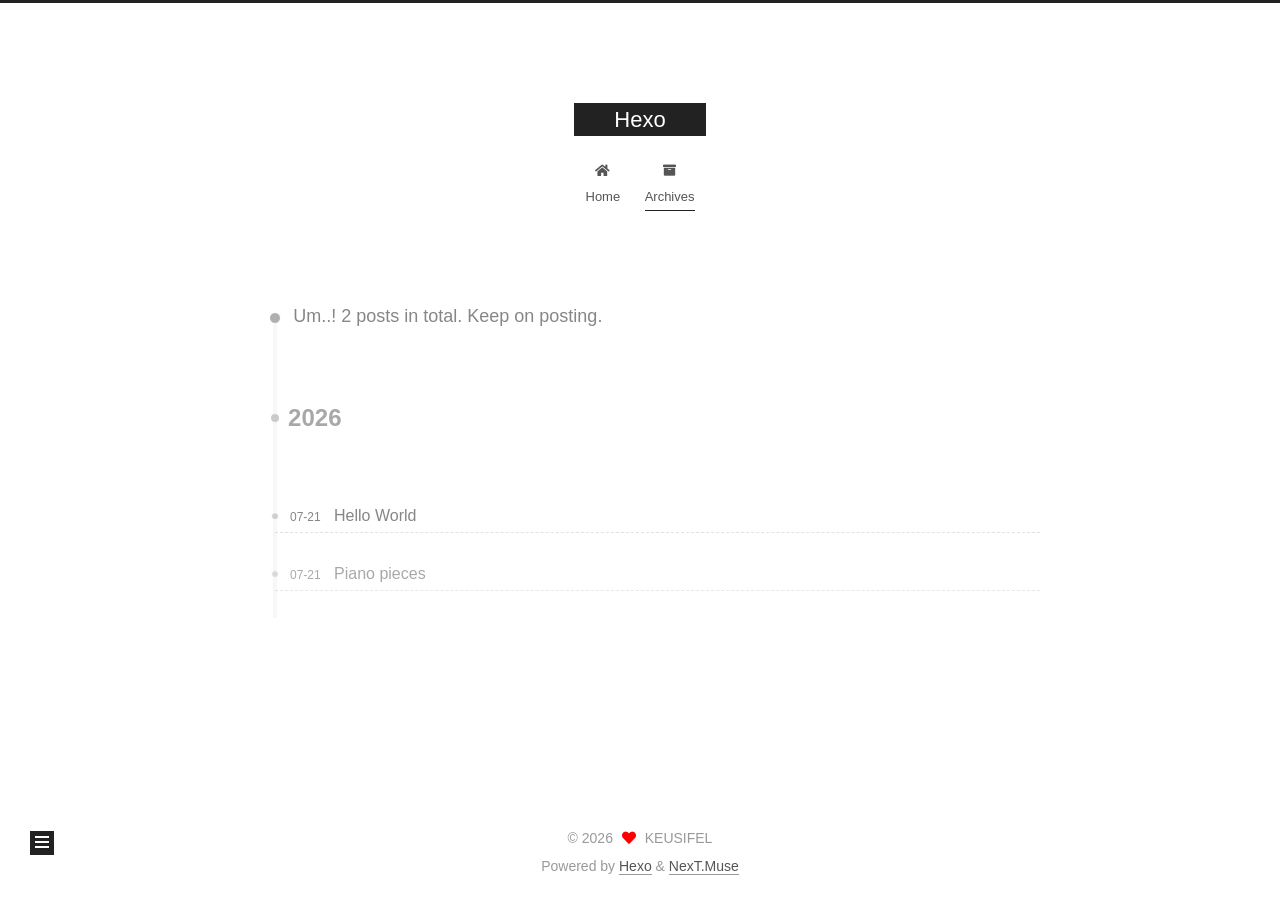
==== archives/index.html @ be00854b "Site updated: 2026-07-21 10:12:35" ====
<!DOCTYPE html>
<html lang="en">
<head>
  <meta charset="UTF-8">
<meta name="viewport" content="width=device-width, initial-scale=1, maximum-scale=2">
<meta name="theme-color" content="#222">
<meta name="generator" content="Hexo 8.1.2">
  <link rel="apple-touch-icon" sizes="180x180" href="/images/apple-touch-icon-next.png">
  <link rel="icon" type="image/png" sizes="32x32" href="/images/favicon-32x32-next.png">
  <link rel="icon" type="image/png" sizes="16x16" href="/images/favicon-16x16-next.png">
  <link rel="mask-icon" href="/images/logo.svg" color="#222">

<link rel="stylesheet" href="/css/main.css">


<link rel="stylesheet" href="/lib/font-awesome/css/all.min.css">

<script id="hexo-configurations">
    var NexT = window.NexT || {};
    var CONFIG = {"hostname":"keusifel.github.io","root":"/","scheme":"Muse","version":"7.8.0","exturl":false,"sidebar":{"position":"left","display":"post","padding":18,"offset":12,"onmobile":false},"copycode":{"enable":false,"show_result":false,"style":null},"back2top":{"enable":true,"sidebar":false,"scrollpercent":false},"bookmark":{"enable":false,"color":"#222","save":"auto"},"fancybox":false,"mediumzoom":false,"lazyload":false,"pangu":false,"comments":{"style":"tabs","active":null,"storage":true,"lazyload":false,"nav":null},"algolia":{"hits":{"per_page":10},"labels":{"input_placeholder":"Search for Posts","hits_empty":"We didn't find any results for the search: ${query}","hits_stats":"${hits} results found in ${time} ms"}},"localsearch":{"enable":false,"trigger":"auto","top_n_per_article":1,"unescape":false,"preload":false},"motion":{"enable":true,"async":false,"transition":{"post_block":"fadeIn","post_header":"slideDownIn","post_body":"slideDownIn","coll_header":"slideLeftIn","sidebar":"slideUpIn"}}};
  </script>

  <meta property="og:type" content="website">
<meta property="og:title" content="Hexo">
<meta property="og:url" content="http://keusifel.github.io/archives/index.html">
<meta property="og:site_name" content="Hexo">
<meta property="og:locale" content="en_US">
<meta property="article:author" content="KEUSIFEL">
<meta name="twitter:card" content="summary">

<link rel="canonical" href="http://keusifel.github.io/archives/">


<script id="page-configurations">
  // https://hexo.io/docs/variables.html
  CONFIG.page = {
    sidebar: "",
    isHome : false,
    isPost : false,
    lang   : 'en'
  };
</script>

  <title>Archive | Hexo</title>
  






  <noscript>
  <style>
  .use-motion .brand,
  .use-motion .menu-item,
  .sidebar-inner,
  .use-motion .post-block,
  .use-motion .pagination,
  .use-motion .comments,
  .use-motion .post-header,
  .use-motion .post-body,
  .use-motion .collection-header { opacity: initial; }

  .use-motion .site-title,
  .use-motion .site-subtitle {
    opacity: initial;
    top: initial;
  }

  .use-motion .logo-line-before i { left: initial; }
  .use-motion .logo-line-after i { right: initial; }
  </style>
</noscript>

</head>

<body itemscope itemtype="http://schema.org/WebPage">
  <div class="container use-motion">
    <div class="headband"></div>

    <header class="header" itemscope itemtype="http://schema.org/WPHeader">
      <div class="header-inner"><div class="site-brand-container">
  <div class="site-nav-toggle">
    <div class="toggle" aria-label="Toggle navigation bar">
      <span class="toggle-line toggle-line-first"></span>
      <span class="toggle-line toggle-line-middle"></span>
      <span class="toggle-line toggle-line-last"></span>
    </div>
  </div>

  <div class="site-meta">

    <a href="/" class="brand" rel="start">
      <span class="logo-line-before"><i></i></span>
      <h1 class="site-title">Hexo</h1>
      <span class="logo-line-after"><i></i></span>
    </a>
  </div>

  <div class="site-nav-right">
    <div class="toggle popup-trigger">
    </div>
  </div>
</div>




<nav class="site-nav">
  <ul id="menu" class="main-menu menu">
        <li class="menu-item menu-item-home">

    <a href="/" rel="section"><i class="fa fa-home fa-fw"></i>Home</a>

  </li>
        <li class="menu-item menu-item-archives">

    <a href="/archives/" rel="section"><i class="fa fa-archive fa-fw"></i>Archives</a>

  </li>
  </ul>
</nav>




</div>
    </header>

    
  <div class="back-to-top">
    <i class="fa fa-arrow-up"></i>
    <span>0%</span>
  </div>


    <main class="main">
      <div class="main-inner">
        <div class="content-wrap">
          

          <div class="content archive">
            

  
  
  
  <div class="post-block">
    <div class="posts-collapse">
      <div class="collection-title">
        <span class="collection-header">Um..! 2 posts in total. Keep on posting.</span>
      </div>

      
    <div class="collection-year">
      <span class="collection-header">2026</span>
    </div>

  <article itemscope itemtype="http://schema.org/Article">
    <header class="post-header">

      <div class="post-meta">
        <time itemprop="dateCreated"
              datetime="2026-07-21T09:53:45+08:00"
              content="2026-07-21">
          07-21
        </time>
      </div>

      <div class="post-title">
          <a class="post-title-link" href="/2026/07/21/Hello-World/" itemprop="url">
            <span itemprop="name">Hello World</span>
          </a>
      </div>

    </header>
  </article>

  <article itemscope itemtype="http://schema.org/Article">
    <header class="post-header">

      <div class="post-meta">
        <time itemprop="dateCreated"
              datetime="2026-07-21T08:11:23+08:00"
              content="2026-07-21">
          07-21
        </time>
      </div>

      <div class="post-title">
          <a class="post-title-link" href="/2026/07/21/text1/" itemprop="url">
            <span itemprop="name">Piano pieces</span>
          </a>
      </div>

    </header>
  </article>


    </div>
  </div>
  
  
  

  



          </div>
          

<script>
  window.addEventListener('tabs:register', () => {
    let { activeClass } = CONFIG.comments;
    if (CONFIG.comments.storage) {
      activeClass = localStorage.getItem('comments_active') || activeClass;
    }
    if (activeClass) {
      let activeTab = document.querySelector(`a[href="#comment-${activeClass}"]`);
      if (activeTab) {
        activeTab.click();
      }
    }
  });
  if (CONFIG.comments.storage) {
    window.addEventListener('tabs:click', event => {
      if (!event.target.matches('.tabs-comment .tab-content .tab-pane')) return;
      let commentClass = event.target.classList[1];
      localStorage.setItem('comments_active', commentClass);
    });
  }
</script>

        </div>
          
  
  <div class="toggle sidebar-toggle">
    <span class="toggle-line toggle-line-first"></span>
    <span class="toggle-line toggle-line-middle"></span>
    <span class="toggle-line toggle-line-last"></span>
  </div>

  <aside class="sidebar">
    <div class="sidebar-inner">

      <ul class="sidebar-nav motion-element">
        <li class="sidebar-nav-toc">
          Table of Contents
        </li>
        <li class="sidebar-nav-overview">
          Overview
        </li>
      </ul>

      <!--noindex-->
      <div class="post-toc-wrap sidebar-panel">
      </div>
      <!--/noindex-->

      <div class="site-overview-wrap sidebar-panel">
        <div class="site-author motion-element" itemprop="author" itemscope itemtype="http://schema.org/Person">
  <p class="site-author-name" itemprop="name">KEUSIFEL</p>
  <div class="site-description" itemprop="description"></div>
</div>
<div class="site-state-wrap motion-element">
  <nav class="site-state">
      <div class="site-state-item site-state-posts">
          <a href="/archives/">
        
          <span class="site-state-item-count">2</span>
          <span class="site-state-item-name">posts</span>
        </a>
      </div>
  </nav>
</div>



      </div>

    </div>
  </aside>
  <div id="sidebar-dimmer"></div>


      </div>
    </main>

    <footer class="footer">
      <div class="footer-inner">
        

        

<div class="copyright">
  
  &copy; 
  <span itemprop="copyrightYear">2026</span>
  <span class="with-love">
    <i class="fa fa-heart"></i>
  </span>
  <span class="author" itemprop="copyrightHolder">KEUSIFEL</span>
</div>
  <div class="powered-by">Powered by <a href="https://hexo.io/" class="theme-link" rel="noopener" target="_blank">Hexo</a> & <a href="https://muse.theme-next.org/" class="theme-link" rel="noopener" target="_blank">NexT.Muse</a>
  </div>

        








      </div>
    </footer>
  </div>

  
  <script src="/lib/anime.min.js"></script>
  <script src="/lib/velocity/velocity.min.js"></script>
  <script src="/lib/velocity/velocity.ui.min.js"></script>

<script src="/js/utils.js"></script>

<script src="/js/motion.js"></script>


<script src="/js/schemes/muse.js"></script>


<script src="/js/next-boot.js"></script>




  















  

  

</body>
</html>
---- css/main.css ----
:root {
  --body-bg-color: #fff;
  --content-bg-color: #fff;
  --card-bg-color: #f5f5f5;
  --text-color: #555;
  --blockquote-color: #666;
  --link-color: #555;
  --link-hover-color: #222;
  --brand-color: #fff;
  --brand-hover-color: #fff;
  --table-row-odd-bg-color: #f9f9f9;
  --table-row-hover-bg-color: #f5f5f5;
  --menu-item-bg-color: #f5f5f5;
  --btn-default-bg: #222;
  --btn-default-color: #fff;
  --btn-default-border-color: #222;
  --btn-default-hover-bg: #fff;
  --btn-default-hover-color: #222;
  --btn-default-hover-border-color: #222;
}
html {
  line-height: 1.15; /* 1 */
  -webkit-text-size-adjust: 100%; /* 2 */
}
body {
  margin: 0;
}
main {
  display: block;
}
h1 {
  font-size: 2em;
  margin: 0.67em 0;
}
hr {
  box-sizing: content-box; /* 1 */
  height: 0; /* 1 */
  overflow: visible; /* 2 */
}
pre {
  font-family: monospace, monospace; /* 1 */
  font-size: 1em; /* 2 */
}
a {
  background: transparent;
}
abbr[title] {
  border-bottom: none; /* 1 */
  text-decoration: underline; /* 2 */
  text-decoration: underline dotted; /* 2 */
}
b,
strong {
  font-weight: bolder;
}
code,
kbd,
samp {
  font-family: monospace, monospace; /* 1 */
  font-size: 1em; /* 2 */
}
small {
  font-size: 80%;
}
sub,
sup {
  font-size: 75%;
  line-height: 0;
  position: relative;
  vertical-align: baseline;
}
sub {
  bottom: -0.25em;
}
sup {
  top: -0.5em;
}
img {
  border-style: none;
}
button,
input,
optgroup,
select,
textarea {
  font-family: inherit; /* 1 */
  font-size: 100%; /* 1 */
  line-height: 1.15; /* 1 */
  margin: 0; /* 2 */
}
button,
input {
/* 1 */
  overflow: visible;
}
button,
select {
/* 1 */
  text-transform: none;
}
button,
[type='button'],
[type='reset'],
[type='submit'] {
  -webkit-appearance: button;
}
button::-moz-focus-inner,
[type='button']::-moz-focus-inner,
[type='reset']::-moz-focus-inner,
[type='submit']::-moz-focus-inner {
  border-style: none;
  padding: 0;
}
button:-moz-focusring,
[type='button']:-moz-focusring,
[type='reset']:-moz-focusring,
[type='submit']:-moz-focusring {
  outline: 1px dotted ButtonText;
}
fieldset {
  padding: 0.35em 0.75em 0.625em;
}
legend {
  box-sizing: border-box; /* 1 */
  color: inherit; /* 2 */
  display: table; /* 1 */
  max-width: 100%; /* 1 */
  padding: 0; /* 3 */
  white-space: normal; /* 1 */
}
progress {
  vertical-align: baseline;
}
textarea {
  overflow: auto;
}
[type='checkbox'],
[type='radio'] {
  box-sizing: border-box; /* 1 */
  padding: 0; /* 2 */
}
[type='number']::-webkit-inner-spin-button,
[type='number']::-webkit-outer-spin-button {
  height: auto;
}
[type='search'] {
  outline-offset: -2px; /* 2 */
  -webkit-appearance: textfield; /* 1 */
}
[type='search']::-webkit-search-decoration {
  -webkit-appearance: none;
}
::-webkit-file-upload-button {
  font: inherit; /* 2 */
  -webkit-appearance: button; /* 1 */
}
details {
  display: block;
}
summary {
  display: list-item;
}
template {
  display: none;
}
[hidden] {
  display: none;
}
::selection {
  background: #262a30;
  color: #eee;
}
html,
body {
  height: 100%;
}
body {
  background: var(--body-bg-color);
  color: var(--text-color);
  font-family: 'Lato', "PingFang SC", "Microsoft YaHei", sans-serif;
  font-size: 1em;
  line-height: 2;
}
@media (max-width: 991px) {
  body {
    padding-left: 0 !important;
    padding-right: 0 !important;
  }
}
h1,
h2,
h3,
h4,
h5,
h6 {
  font-family: 'Lato', "PingFang SC", "Microsoft YaHei", sans-serif;
  font-weight: bold;
  line-height: 1.5;
  margin: 20px 0 15px;
}
h1 {
  font-size: 1.5em;
}
h2 {
  font-size: 1.375em;
}
h3 {
  font-size: 1.25em;
}
h4 {
  font-size: 1.125em;
}
h5 {
  font-size: 1em;
}
h6 {
  font-size: 0.875em;
}
p {
  margin: 0 0 20px 0;
}
a,
span.exturl {
  border-bottom: 1px solid #999;
  color: var(--link-color);
  outline: 0;
  text-decoration: none;
  overflow-wrap: break-word;
  word-wrap: break-word;
  cursor: pointer;
}
a:hover,
span.exturl:hover {
  border-bottom-color: var(--link-hover-color);
  color: var(--link-hover-color);
}
iframe,
img,
video {
  display: block;
  margin-left: auto;
  margin-right: auto;
  max-width: 100%;
}
hr {
  background-image: repeating-linear-gradient(-45deg, #ddd, #ddd 4px, transparent 4px, transparent 8px);
  border: 0;
  height: 3px;
  margin: 40px 0;
}
blockquote {
  border-left: 4px solid #ddd;
  color: var(--blockquote-color);
  margin: 0;
  padding: 0 15px;
}
blockquote cite::before {
  content: '-';
  padding: 0 5px;
}
dt {
  font-weight: bold;
}
dd {
  margin: 0;
  padding: 0;
}
kbd {
  background-color: #f5f5f5;
  background-image: linear-gradient(#eee, #fff, #eee);
  border: 1px solid #ccc;
  border-radius: 0.2em;
  box-shadow: 0.1em 0.1em 0.2em rgba(0,0,0,0.1);
  color: #555;
  font-family: inherit;
  padding: 0.1em 0.3em;
  white-space: nowrap;
}
.table-container {
  overflow: auto;
}
table {
  border-collapse: collapse;
  border-spacing: 0;
  font-size: 0.875em;
  margin: 0 0 20px 0;
  width: 100%;
}
tbody tr:nth-of-type(odd) {
  background: var(--table-row-odd-bg-color);
}
tbody tr:hover {
  background: var(--table-row-hover-bg-color);
}
caption,
th,
td {
  font-weight: normal;
  padding: 8px;
  vertical-align: middle;
}
th,
td {
  border: 1px solid #ddd;
  border-bottom: 3px solid #ddd;
}
th {
  font-weight: 700;
  padding-bottom: 10px;
}
td {
  border-bottom-width: 1px;
}
.btn {
  background: var(--btn-default-bg);
  border: 2px solid var(--btn-default-border-color);
  border-radius: 0;
  color: var(--btn-default-color);
  display: inline-block;
  font-size: 0.875em;
  line-height: 2;
  padding: 0 20px;
  text-decoration: none;
  transition-property: background-color;
  transition-delay: 0s;
  transition-duration: 0.2s;
  transition-timing-function: ease-in-out;
}
.btn:hover {
  background: var(--btn-default-hover-bg);
  border-color: var(--btn-default-hover-border-color);
  color: var(--btn-default-hover-color);
}
.btn + .btn {
  margin: 0 0 8px 8px;
}
.btn .fa-fw {
  text-align: left;
  width: 1.285714285714286em;
}
.toggle {
  line-height: 0;
}
.toggle .toggle-line {
  background: #fff;
  display: inline-block;
  height: 2px;
  left: 0;
  position: relative;
  top: 0;
  transition: all 0.4s;
  vertical-align: top;
  width: 100%;
}
.toggle .toggle-line:not(:first-child) {
  margin-top: 3px;
}
.toggle.toggle-arrow .toggle-line-first {
  left: 50%;
  top: 2px;
  transform: rotate(45deg);
  width: 50%;
}
.toggle.toggle-arrow .toggle-line-middle {
  left: 2px;
  width: 90%;
}
.toggle.toggle-arrow .toggle-line-last {
  left: 50%;
  top: -2px;
  transform: rotate(-45deg);
  width: 50%;
}
.toggle.toggle-close .toggle-line-first {
  transform: rotate(-45deg);
  top: 5px;
}
.toggle.toggle-close .toggle-line-middle {
  opacity: 0;
}
.toggle.toggle-close .toggle-line-last {
  transform: rotate(45deg);
  top: -5px;
}
.highlight,
pre {
  background: #f7f7f7;
  color: #4d4d4c;
  line-height: 1.6;
  margin: 0 auto 20px;
}
pre,
code {
  font-family: consolas, Menlo, monospace, "PingFang SC", "Microsoft YaHei";
}
code {
  background: #eee;
  border-radius: 3px;
  color: #555;
  padding: 2px 4px;
  overflow-wrap: break-word;
  word-wrap: break-word;
}
.highlight *::selection {
  background: #d6d6d6;
}
.highlight pre {
  border: 0;
  margin: 0;
  padding: 10px 0;
}
.highlight table {
  border: 0;
  margin: 0;
  width: auto;
}
.highlight td {
  border: 0;
  padding: 0;
}
.highlight figcaption {
  background: #eff2f3;
  color: #4d4d4c;
  display: flex;
  font-size: 0.875em;
  justify-content: space-between;
  line-height: 1.2;
  padding: 0.5em;
}
.highlight figcaption a {
  color: #4d4d4c;
}
.highlight figcaption a:hover {
  border-bottom-color: #4d4d4c;
}
.highlight .gutter {
  -moz-user-select: none;
  -ms-user-select: none;
  -webkit-user-select: none;
  user-select: none;
}
.highlight .gutter pre {
  background: #eff2f3;
  color: #869194;
  padding-left: 10px;
  padding-right: 10px;
  text-align: right;
}
.highlight .code pre {
  background: #f7f7f7;
  padding-left: 10px;
  width: 100%;
}
.gist table {
  width: auto;
}
.gist table td {
  border: 0;
}
pre {
  overflow: auto;
  padding: 10px;
}
pre code {
  background: none;
  color: #4d4d4c;
  font-size: 0.875em;
  padding: 0;
  text-shadow: none;
}
pre .deletion {
  background: #fdd;
}
pre .addition {
  background: #dfd;
}
pre .meta {
  color: #eab700;
  -moz-user-select: none;
  -ms-user-select: none;
  -webkit-user-select: none;
  user-select: none;
}
pre .comment {
  color: #8e908c;
}
pre .variable,
pre .attribute,
pre .tag,
pre .name,
pre .regexp,
pre .ruby .constant,
pre .xml .tag .title,
pre .xml .pi,
pre .xml .doctype,
pre .html .doctype,
pre .css .id,
pre .css .class,
pre .css .pseudo {
  color: #c82829;
}
pre .number,
pre .preprocessor,
pre .built_in,
pre .builtin-name,
pre .literal,
pre .params,
pre .constant,
pre .command {
  color: #f5871f;
}
pre .ruby .class .title,
pre .css .rules .attribute,
pre .string,
pre .symbol,
pre .value,
pre .inheritance,
pre .header,
pre .ruby .symbol,
pre .xml .cdata,
pre .special,
pre .formula {
  color: #718c00;
}
pre .title,
pre .css .hexcolor {
  color: #3e999f;
}
pre .function,
pre .python .decorator,
pre .python .title,
pre .ruby .function .title,
pre .ruby .title .keyword,
pre .perl .sub,
pre .javascript .title,
pre .coffeescript .title {
  color: #4271ae;
}
pre .keyword,
pre .javascript .function {
  color: #8959a8;
}
.blockquote-center {
  border-left: none;
  margin: 40px 0;
  padding: 0;
  position: relative;
  text-align: center;
}
.blockquote-center .fa {
  display: block;
  opacity: 0.6;
  position: absolute;
  width: 100%;
}
.blockquote-center .fa-quote-left {
  border-top: 1px solid #ccc;
  text-align: left;
  top: -20px;
}
.blockquote-center .fa-quote-right {
  border-bottom: 1px solid #ccc;
  text-align: right;
  bottom: -20px;
}
.blockquote-center p,
.blockquote-center div {
  text-align: center;
}
.post-body .group-picture img {
  margin: 0 auto;
  padding: 0 3px;
}
.group-picture-row {
  margin-bottom: 6px;
  overflow: hidden;
}
.group-picture-column {
  float: left;
  margin-bottom: 10px;
}
.post-body .label {
  color: #555;
  display: inline;
  padding: 0 2px;
}
.post-body .label.default {
  background: #f0f0f0;
}
.post-body .label.primary {
  background: #efe6f7;
}
.post-body .label.info {
  background: #e5f2f8;
}
.post-body .label.success {
  background: #e7f4e9;
}
.post-body .label.warning {
  background: #fcf6e1;
}
.post-body .label.danger {
  background: #fae8eb;
}
.post-body .tabs {
  margin-bottom: 20px;
}
.post-body .tabs,
.tabs-comment {
  display: block;
  padding-top: 10px;
  position: relative;
}
.post-body .tabs ul.nav-tabs,
.tabs-comment ul.nav-tabs {
  display: flex;
  flex-wrap: wrap;
  margin: 0;
  margin-bottom: -1px;
  padding: 0;
}
@media (max-width: 413px) {
  .post-body .tabs ul.nav-tabs,
  .tabs-comment ul.nav-tabs {
    display: block;
    margin-bottom: 5px;
  }
}
.post-body .tabs ul.nav-tabs li.tab,
.tabs-comment ul.nav-tabs li.tab {
  border-bottom: 1px solid #ddd;
  border-left: 1px solid transparent;
  border-right: 1px solid transparent;
  border-top: 3px solid transparent;
  flex-grow: 1;
  list-style-type: none;
  border-radius: 0 0 0 0;
}
@media (max-width: 413px) {
  .post-body .tabs ul.nav-tabs li.tab,
  .tabs-comment ul.nav-tabs li.tab {
    border-bottom: 1px solid transparent;
    border-left: 3px solid transparent;
    border-right: 1px solid transparent;
    border-top: 1px solid transparent;
  }
}
@media (max-width: 413px) {
  .post-body .tabs ul.nav-tabs li.tab,
  .tabs-comment ul.nav-tabs li.tab {
    border-radius: 0;
  }
}
.post-body .tabs ul.nav-tabs li.tab a,
.tabs-comment ul.nav-tabs li.tab a {
  border-bottom: initial;
  display: block;
  line-height: 1.8;
  outline: 0;
  padding: 0.25em 0.75em;
  text-align: center;
  transition-delay: 0s;
  transition-duration: 0.2s;
  transition-timing-function: ease-out;
}
.post-body .tabs ul.nav-tabs li.tab a i,
.tabs-comment ul.nav-tabs li.tab a i {
  width: 1.285714285714286em;
}
.post-body .tabs ul.nav-tabs li.tab.active,
.tabs-comment ul.nav-tabs li.tab.active {
  border-bottom: 1px solid transparent;
  border-left: 1px solid #ddd;
  border-right: 1px solid #ddd;
  border-top: 3px solid #fc6423;
}
@media (max-width: 413px) {
  .post-body .tabs ul.nav-tabs li.tab.active,
  .tabs-comment ul.nav-tabs li.tab.active {
    border-bottom: 1px solid #ddd;
    border-left: 3px solid #fc6423;
    border-right: 1px solid #ddd;
    border-top: 1px solid #ddd;
  }
}
.post-body .tabs ul.nav-tabs li.tab.active a,
.tabs-comment ul.nav-tabs li.tab.active a {
  color: var(--link-color);
  cursor: default;
}
.post-body .tabs .tab-content .tab-pane,
.tabs-comment .tab-content .tab-pane {
  border: 1px solid #ddd;
  border-top: 0;
  padding: 20px 20px 0 20px;
  border-radius: 0;
}
.post-body .tabs .tab-content .tab-pane:not(.active),
.tabs-comment .tab-content .tab-pane:not(.active) {
  display: none;
}
.post-body .tabs .tab-content .tab-pane.active,
.tabs-comment .tab-content .tab-pane.active {
  display: block;
}
.post-body .tabs .tab-content .tab-pane.active:nth-of-type(1),
.tabs-comment .tab-content .tab-pane.active:nth-of-type(1) {
  border-radius: 0 0 0 0;
}
@media (max-width: 413px) {
  .post-body .tabs .tab-content .tab-pane.active:nth-of-type(1),
  .tabs-comment .tab-content .tab-pane.active:nth-of-type(1) {
    border-radius: 0;
  }
}
.post-body .note {
  border-radius: 3px;
  margin-bottom: 20px;
  padding: 1em;
  position: relative;
  border: 1px solid #eee;
  border-left-width: 5px;
}
.post-body .note h2,
.post-body .note h3,
.post-body .note h4,
.post-body .note h5,
.post-body .note h6 {
  margin-top: 0;
  border-bottom: initial;
  margin-bottom: 0;
  padding-top: 0;
}
.post-body .note p:first-child,
.post-body .note ul:first-child,
.post-body .note ol:first-child,
.post-body .note table:first-child,
.post-body .note pre:first-child,
.post-body .note blockquote:first-child,
.post-body .note img:first-child {
  margin-top: 0;
}
.post-body .note p:last-child,
.post-body .note ul:last-child,
.post-body .note ol:last-child,
.post-body .note table:last-child,
.post-body .note pre:last-child,
.post-body .note blockquote:last-child,
.post-body .note img:last-child {
  margin-bottom: 0;
}
.post-body .note.default {
  border-left-color: #777;
}
.post-body .note.default h2,
.post-body .note.default h3,
.post-body .note.default h4,
.post-body .note.default h5,
.post-body .note.default h6 {
  color: #777;
}
.post-body .note.primary {
  border-left-color: #6f42c1;
}
.post-body .note.primary h2,
.post-body .note.primary h3,
.post-body .note.primary h4,
.post-body .note.primary h5,
.post-body .note.primary h6 {
  color: #6f42c1;
}
.post-body .note.info {
  border-left-color: #428bca;
}
.post-body .note.info h2,
.post-body .note.info h3,
.post-body .note.info h4,
.post-body .note.info h5,
.post-body .note.info h6 {
  color: #428bca;
}
.post-body .note.success {
  border-left-color: #5cb85c;
}
.post-body .note.success h2,
.post-body .note.success h3,
.post-body .note.success h4,
.post-body .note.success h5,
.post-body .note.success h6 {
  color: #5cb85c;
}
.post-body .note.warning {
  border-left-color: #f0ad4e;
}
.post-body .note.warning h2,
.post-body .note.warning h3,
.post-body .note.warning h4,
.post-body .note.warning h5,
.post-body .note.warning h6 {
  color: #f0ad4e;
}
.post-body .note.danger {
  border-left-color: #d9534f;
}
.post-body .note.danger h2,
.post-body .note.danger h3,
.post-body .note.danger h4,
.post-body .note.danger h5,
.post-body .note.danger h6 {
  color: #d9534f;
}
.pagination .prev,
.pagination .next,
.pagination .page-number,
.pagination .space {
  display: inline-block;
  margin: 0 10px;
  padding: 0 11px;
  position: relative;
  top: -1px;
}
@media (max-width: 767px) {
  .pagination .prev,
  .pagination .next,
  .pagination .page-number,
  .pagination .space {
    margin: 0 5px;
  }
}
.pagination {
  border-top: 1px solid #eee;
  margin: 120px 0 0;
  text-align: center;
}
.pagination .prev,
.pagination .next,
.pagination .page-number {
  border-bottom: 0;
  border-top: 1px solid #eee;
  transition-property: border-color;
  transition-delay: 0s;
  transition-duration: 0.2s;
  transition-timing-function: ease-in-out;
}
.pagination .prev:hover,
.pagination .next:hover,
.pagination .page-number:hover {
  border-top-color: #222;
}
.pagination .space {
  margin: 0;
  padding: 0;
}
.pagination .prev {
  margin-left: 0;
}
.pagination .next {
  margin-right: 0;
}
.pagination .page-number.current {
  background: #ccc;
  border-top-color: #ccc;
  color: #fff;
}
@media (max-width: 767px) {
  .pagination {
    border-top: none;
  }
  .pagination .prev,
  .pagination .next,
  .pagination .page-number {
    border-bottom: 1px solid #eee;
    border-top: 0;
    margin-bottom: 10px;
    padding: 0 10px;
  }
  .pagination .prev:hover,
  .pagination .next:hover,
  .pagination .page-number:hover {
    border-bottom-color: #222;
  }
}
.comments {
  margin-top: 60px;
  overflow: hidden;
}
.comment-button-group {
  display: flex;
  flex-wrap: wrap-reverse;
  justify-content: center;
  margin: 1em 0;
}
.comment-button-group .comment-button {
  margin: 0.1em 0.2em;
}
.comment-button-group .comment-button.active {
  background: var(--btn-default-hover-bg);
  border-color: var(--btn-default-hover-border-color);
  color: var(--btn-default-hover-color);
}
.comment-position {
  display: none;
}
.comment-position.active {
  display: block;
}
.tabs-comment {
  background: var(--content-bg-color);
  margin-top: 4em;
  padding-top: 0;
}
.tabs-comment .comments {
  border: 0;
  box-shadow: none;
  margin-top: 0;
  padding-top: 0;
}
.container {
  min-height: 100%;
  position: relative;
}
.main-inner {
  margin: 0 auto;
  width: 700px;
}
@media (min-width: 1200px) {
  .main-inner {
    width: 800px;
  }
}
@media (min-width: 1600px) {
  .main-inner {
    width: 900px;
  }
}
@media (max-width: 767px) {
  .content-wrap {
    padding: 0 20px;
  }
}
.header {
  background: transparent;
}
.header-inner {
  margin: 0 auto;
  width: 700px;
}
@media (min-width: 1200px) {
  .header-inner {
    width: 800px;
  }
}
@media (min-width: 1600px) {
  .header-inner {
    width: 900px;
  }
}
.site-brand-container {
  display: flex;
  flex-shrink: 0;
  padding: 0 10px;
}
.headband {
  background: #222;
  height: 3px;
}
.site-meta {
  flex-grow: 1;
  text-align: center;
}
@media (max-width: 767px) {
  .site-meta {
    text-align: center;
  }
}
.brand {
  border-bottom: none;
  color: var(--brand-color);
  display: inline-block;
  line-height: 1.375em;
  padding: 0 40px;
  position: relative;
}
.brand:hover {
  color: var(--brand-hover-color);
}
.site-title {
  font-family: 'Lato', "PingFang SC", "Microsoft YaHei", sans-serif;
  font-size: 1.375em;
  font-weight: normal;
  margin: 0;
}
.site-subtitle {
  color: #999;
  font-size: 0.8125em;
  margin: 10px 0;
}
.use-motion .brand {
  opacity: 0;
}
.use-motion .site-title,
.use-motion .site-subtitle,
.use-motion .custom-logo-image {
  opacity: 0;
  position: relative;
  top: -10px;
}
.site-nav-toggle,
.site-nav-right {
  display: none;
}
@media (max-width: 767px) {
  .site-nav-toggle,
  .site-nav-right {
    display: flex;
    flex-direction: column;
    justify-content: center;
  }
}
.site-nav-toggle .toggle,
.site-nav-right .toggle {
  color: var(--text-color);
  padding: 10px;
  width: 22px;
}
.site-nav-toggle .toggle .toggle-line,
.site-nav-right .toggle .toggle-line {
  background: var(--text-color);
  border-radius: 1px;
}
.site-nav {
  display: block;
}
@media (max-width: 767px) {
  .site-nav {
    clear: both;
    display: none;
  }
}
.site-nav.site-nav-on {
  display: block;
}
.menu {
  margin-top: 20px;
  padding-left: 0;
  text-align: center;
}
.menu-item {
  display: inline-block;
  list-style: none;
  margin: 0 10px;
}
@media (max-width: 767px) {
  .menu-item {
    display: block;
    margin-top: 10px;
  }
  .menu-item.menu-item-search {
    display: none;
  }
}
.menu-item a,
.menu-item span.exturl {
  border-bottom: 0;
  display: block;
  font-size: 0.8125em;
  transition-property: border-color;
  transition-delay: 0s;
  transition-duration: 0.2s;
  transition-timing-function: ease-in-out;
}
@media (hover: none) {
  .menu-item a:hover,
  .menu-item span.exturl:hover {
    border-bottom-color: transparent !important;
  }
}
.menu-item .fa,
.menu-item .fab,
.menu-item .far,
.menu-item .fas {
  margin-right: 8px;
}
.menu-item .badge {
  display: inline-block;
  font-weight: bold;
  line-height: 1;
  margin-left: 0.35em;
  margin-top: 0.35em;
  text-align: center;
  white-space: nowrap;
}
@media (max-width: 767px) {
  .menu-item .badge {
    float: right;
    margin-left: 0;
  }
}
.menu-item-active a,
.menu .menu-item a:hover,
.menu .menu-item span.exturl:hover {
  background: var(--menu-item-bg-color);
}
.use-motion .menu-item {
  opacity: 0;
}
.sidebar {
  background: #222;
  bottom: 0;
  box-shadow: inset 0 2px 6px #000;
  position: fixed;
  top: 0;
}
@media (max-width: 991px) {
  .sidebar {
    display: none;
  }
}
.sidebar-inner {
  color: #999;
  padding: 18px 10px;
  text-align: center;
}
.cc-license {
  margin-top: 10px;
  text-align: center;
}
.cc-license .cc-opacity {
  border-bottom: none;
  opacity: 0.7;
}
.cc-license .cc-opacity:hover {
  opacity: 0.9;
}
.cc-license img {
  display: inline-block;
}
.site-author-image {
  border: 2px solid #333;
  display: block;
  margin: 0 auto;
  max-width: 96px;
  padding: 2px;
}
.site-author-name {
  color: #f5f5f5;
  font-weight: normal;
  margin: 5px 0 0;
  text-align: center;
}
.site-description {
  color: #999;
  font-size: 1em;
  margin-top: 5px;
  text-align: center;
}
.links-of-author {
  margin-top: 15px;
}
.links-of-author a,
.links-of-author span.exturl {
  border-bottom-color: #555;
  display: inline-block;
  font-size: 0.8125em;
  margin-bottom: 10px;
  margin-right: 10px;
  vertical-align: middle;
}
.links-of-author a::before,
.links-of-author span.exturl::before {
  background: #4f8b93;
  border-radius: 50%;
  content: ' ';
  display: inline-block;
  height: 4px;
  margin-right: 3px;
  vertical-align: middle;
  width: 4px;
}
.sidebar-button {
  margin-top: 15px;
}
.sidebar-button a {
  border: 1px solid #fc6423;
  border-radius: 4px;
  color: #fc6423;
  display: inline-block;
  padding: 0 15px;
}
.sidebar-button a .fa,
.sidebar-button a .fab,
.sidebar-button a .far,
.sidebar-button a .fas {
  margin-right: 5px;
}
.sidebar-button a:hover {
  background: #fc6423;
  border: 1px solid #fc6423;
  color: #fff;
}
.sidebar-button a:hover .fa,
.sidebar-button a:hover .fab,
.sidebar-button a:hover .far,
.sidebar-button a:hover .fas {
  color: #fff;
}
.links-of-blogroll {
  font-size: 0.8125em;
  margin-top: 10px;
}
.links-of-blogroll-title {
  font-size: 0.875em;
  font-weight: 600;
  margin-top: 0;
}
.links-of-blogroll-list {
  list-style: none;
  margin: 0;
  padding: 0;
}
#sidebar-dimmer {
  display: none;
}
@media (max-width: 767px) {
  #sidebar-dimmer {
    background: #000;
    display: block;
    height: 100%;
    left: 100%;
    opacity: 0;
    position: fixed;
    top: 0;
    width: 100%;
    z-index: 1100;
  }
  .sidebar-active + #sidebar-dimmer {
    opacity: 0.7;
    transform: translateX(-100%);
    transition: opacity 0.5s;
  }
}
.sidebar-nav {
  margin: 0;
  padding-bottom: 20px;
  padding-left: 0;
}
.sidebar-nav li {
  border-bottom: 1px solid transparent;
  color: #666;
  cursor: pointer;
  display: inline-block;
  font-size: 0.875em;
}
.sidebar-nav li.sidebar-nav-overview {
  margin-left: 10px;
}
.sidebar-nav li:hover {
  color: #f5f5f5;
}
.sidebar-nav .sidebar-nav-active {
  border-bottom-color: #87daff;
  color: #87daff;
}
.sidebar-nav .sidebar-nav-active:hover {
  color: #87daff;
}
.sidebar-panel {
  display: none;
  overflow-x: hidden;
  overflow-y: auto;
}
.sidebar-panel-active {
  display: block;
}
.sidebar-toggle {
  background: #222;
  bottom: 45px;
  cursor: pointer;
  height: 14px;
  left: 30px;
  padding: 5px;
  position: fixed;
  width: 14px;
  z-index: 1300;
}
@media (max-width: 991px) {
  .sidebar-toggle {
    left: 20px;
    opacity: 0.8;
    display: none;
  }
}
.sidebar-toggle:hover .toggle-line {
  background: #87daff;
}
.post-toc {
  font-size: 0.875em;
}
.post-toc ol {
  list-style: none;
  margin: 0;
  padding: 0 2px 5px 10px;
  text-align: left;
}
.post-toc ol > ol {
  padding-left: 0;
}
.post-toc ol a {
  transition-property: all;
  transition-delay: 0s;
  transition-duration: 0.2s;
  transition-timing-function: ease-in-out;
}
.post-toc .nav-item {
  line-height: 1.8;
  overflow: hidden;
  text-overflow: ellipsis;
  white-space: nowrap;
}
.post-toc .nav .nav-child {
  display: none;
}
.post-toc .nav .active > .nav-child {
  display: block;
}
.post-toc .nav .active-current > .nav-child {
  display: block;
}
.post-toc .nav .active-current > .nav-child > .nav-item {
  display: block;
}
.post-toc .nav .active > a {
  border-bottom-color: #87daff;
  color: #87daff;
}
.post-toc .nav .active-current > a {
  color: #87daff;
}
.post-toc .nav .active-current > a:hover {
  color: #87daff;
}
.site-state {
  display: flex;
  justify-content: center;
  line-height: 1.4;
  margin-top: 10px;
  overflow: hidden;
  text-align: center;
  white-space: nowrap;
}
.site-state-item {
  padding: 0 15px;
}
.site-state-item:not(:first-child) {
  border-left: 1px solid #333;
}
.site-state-item a {
  border-bottom: none;
}
.site-state-item-count {
  display: block;
  font-size: 1.25em;
  font-weight: 600;
  text-align: center;
}
.site-state-item-name {
  color: inherit;
  font-size: 0.875em;
}
.footer {
  color: #999;
  font-size: 0.875em;
  padding: 20px 0;
}
.footer.footer-fixed {
  bottom: 0;
  left: 0;
  position: absolute;
  right: 0;
}
.footer-inner {
  box-sizing: border-box;
  margin: 0 auto;
  text-align: center;
  width: 700px;
}
@media (min-width: 1200px) {
  .footer-inner {
    width: 800px;
  }
}
@media (min-width: 1600px) {
  .footer-inner {
    width: 900px;
  }
}
.languages {
  display: inline-block;
  font-size: 1.125em;
  position: relative;
}
.languages .lang-select-label span {
  margin: 0 0.5em;
}
.languages .lang-select {
  height: 100%;
  left: 0;
  opacity: 0;
  position: absolute;
  top: 0;
  width: 100%;
}
.with-love {
  color: #ff0000;
  display: inline-block;
  margin: 0 5px;
}
.powered-by,
.theme-info {
  display: inline-block;
}
@-moz-keyframes iconAnimate {
  0%, 100% {
    transform: scale(1);
  }
  10%, 30% {
    transform: scale(0.9);
  }
  20%, 40%, 60%, 80% {
    transform: scale(1.1);
  }
  50%, 70% {
    transform: scale(1.1);
  }
}
@-webkit-keyframes iconAnimate {
  0%, 100% {
    transform: scale(1);
  }
  10%, 30% {
    transform: scale(0.9);
  }
  20%, 40%, 60%, 80% {
    transform: scale(1.1);
  }
  50%, 70% {
    transform: scale(1.1);
  }
}
@-o-keyframes iconAnimate {
  0%, 100% {
    transform: scale(1);
  }
  10%, 30% {
    transform: scale(0.9);
  }
  20%, 40%, 60%, 80% {
    transform: scale(1.1);
  }
  50%, 70% {
    transform: scale(1.1);
  }
}
@keyframes iconAnimate {
  0%, 100% {
    transform: scale(1);
  }
  10%, 30% {
    transform: scale(0.9);
  }
  20%, 40%, 60%, 80% {
    transform: scale(1.1);
  }
  50%, 70% {
    transform: scale(1.1);
  }
}
.back-to-top {
  font-size: 12px;
  text-align: center;
  transition-delay: 0s;
  transition-duration: 0.2s;
  transition-timing-function: ease-in-out;
}
.back-to-top {
  background: #222;
  bottom: -100px;
  box-sizing: border-box;
  color: #fff;
  cursor: pointer;
  left: 30px;
  opacity: 1;
  padding: 0 6px;
  position: fixed;
  transition-property: bottom;
  z-index: 1300;
  width: 24px;
}
.back-to-top span {
  display: none;
}
.back-to-top:hover {
  color: #87daff;
}
.back-to-top.back-to-top-on {
  bottom: 19px;
}
@media (max-width: 991px) {
  .back-to-top {
    left: 20px;
    opacity: 0.8;
  }
}
.post-body {
  font-family: 'Lato', "PingFang SC", "Microsoft YaHei", sans-serif;
  overflow-wrap: break-word;
  word-wrap: break-word;
}
@media (min-width: 1200px) {
  .post-body {
    font-size: 1.125em;
  }
}
.post-body .exturl .fa {
  font-size: 0.875em;
  margin-left: 4px;
}
.post-body .image-caption,
.post-body .figure .caption {
  color: #999;
  font-size: 0.875em;
  font-weight: bold;
  line-height: 1;
  margin: -20px auto 15px;
  text-align: center;
}
.post-sticky-flag {
  display: inline-block;
  transform: rotate(30deg);
}
.post-button {
  margin-top: 40px;
  text-align: center;
}
.use-motion .post-block,
.use-motion .pagination,
.use-motion .comments {
  opacity: 0;
}
.use-motion .post-header {
  opacity: 0;
}
.use-motion .post-body {
  opacity: 0;
}
.use-motion .collection-header {
  opacity: 0;
}
.posts-collapse {
  margin-left: 35px;
  position: relative;
}
@media (max-width: 767px) {
  .posts-collapse {
    margin-left: 0px;
    margin-right: 0px;
  }
}
.posts-collapse .collection-title {
  font-size: 1.125em;
  position: relative;
}
.posts-collapse .collection-title::before {
  background: #999;
  border: 1px solid #fff;
  border-radius: 50%;
  content: ' ';
  height: 10px;
  left: 0;
  margin-left: -6px;
  margin-top: -4px;
  position: absolute;
  top: 50%;
  width: 10px;
}
.posts-collapse .collection-year {
  font-size: 1.5em;
  font-weight: bold;
  margin: 60px 0;
  position: relative;
}
.posts-collapse .collection-year::before {
  background: #bbb;
  border-radius: 50%;
  content: ' ';
  height: 8px;
  left: 0;
  margin-left: -4px;
  margin-top: -4px;
  position: absolute;
  top: 50%;
  width: 8px;
}
.posts-collapse .collection-header {
  display: block;
  margin: 0 0 0 20px;
}
.posts-collapse .collection-header small {
  color: #bbb;
  margin-left: 5px;
}
.posts-collapse .post-header {
  border-bottom: 1px dashed #ccc;
  margin: 30px 0;
  padding-left: 15px;
  position: relative;
  transition-property: border;
  transition-delay: 0s;
  transition-duration: 0.2s;
  transition-timing-function: ease-in-out;
}
.posts-collapse .post-header::before {
  background: #bbb;
  border: 1px solid #fff;
  border-radius: 50%;
  content: ' ';
  height: 6px;
  left: 0;
  margin-left: -4px;
  position: absolute;
  top: 0.75em;
  transition-property: background;
  width: 6px;
  transition-delay: 0s;
  transition-duration: 0.2s;
  transition-timing-function: ease-in-out;
}
.posts-collapse .post-header:hover {
  border-bottom-color: #666;
}
.posts-collapse .post-header:hover::before {
  background: #222;
}
.posts-collapse .post-meta {
  display: inline;
  font-size: 0.75em;
  margin-right: 10px;
}
.posts-collapse .post-title {
  display: inline;
}
.posts-collapse .post-title a,
.posts-collapse .post-title span.exturl {
  border-bottom: none;
  color: var(--link-color);
}
.posts-collapse .post-title .fa-external-link-alt {
  font-size: 0.875em;
  margin-left: 5px;
}
.posts-collapse::before {
  background: #f5f5f5;
  content: ' ';
  height: 100%;
  left: 0;
  margin-left: -2px;
  position: absolute;
  top: 1.25em;
  width: 4px;
}
.post-eof {
  background: #ccc;
  height: 1px;
  margin: 80px auto 60px;
  text-align: center;
  width: 8%;
}
.post-block:last-of-type .post-eof {
  display: none;
}
.content {
  padding-top: 40px;
}
@media (min-width: 992px) {
  .post-body {
    text-align: justify;
  }
}
@media (max-width: 991px) {
  .post-body {
    text-align: justify;
  }
}
.post-body h1,
.post-body h2,
.post-body h3,
.post-body h4,
.post-body h5,
.post-body h6 {
  padding-top: 10px;
}
.post-body h1 .header-anchor,
.post-body h2 .header-anchor,
.post-body h3 .header-anchor,
.post-body h4 .header-anchor,
.post-body h5 .header-anchor,
.post-body h6 .header-anchor {
  border-bottom-style: none;
  color: #ccc;
  float: right;
  margin-left: 10px;
  visibility: hidden;
}
.post-body h1 .header-anchor:hover,
.post-body h2 .header-anchor:hover,
.post-body h3 .header-anchor:hover,
.post-body h4 .header-anchor:hover,
.post-body h5 .header-anchor:hover,
.post-body h6 .header-anchor:hover {
  color: inherit;
}
.post-body h1:hover .header-anchor,
.post-body h2:hover .header-anchor,
.post-body h3:hover .header-anchor,
.post-body h4:hover .header-anchor,
.post-body h5:hover .header-anchor,
.post-body h6:hover .header-anchor {
  visibility: visible;
}
.post-body iframe,
.post-body img,
.post-body video {
  margin-bottom: 20px;
}
.post-body .video-container {
  height: 0;
  margin-bottom: 20px;
  overflow: hidden;
  padding-top: 75%;
  position: relative;
  width: 100%;
}
.post-body .video-container iframe,
.post-body .video-container object,
.post-body .video-container embed {
  height: 100%;
  left: 0;
  margin: 0;
  position: absolute;
  top: 0;
  width: 100%;
}
.post-gallery {
  align-items: center;
  display: grid;
  grid-gap: 10px;
  grid-template-columns: 1fr 1fr 1fr;
  margin-bottom: 20px;
}
@media (max-width: 767px) {
  .post-gallery {
    grid-template-columns: 1fr 1fr;
  }
}
.post-gallery a {
  border: 0;
}
.post-gallery img {
  margin: 0;
}
.posts-expand .post-header {
  font-size: 1.125em;
}
.posts-expand .post-title {
  font-size: 1.5em;
  font-weight: normal;
  margin: initial;
  text-align: center;
  overflow-wrap: break-word;
  word-wrap: break-word;
}
.posts-expand .post-title-link {
  border-bottom: none;
  color: var(--link-color);
  display: inline-block;
  position: relative;
  vertical-align: top;
}
.posts-expand .post-title-link::before {
  background: var(--link-color);
  bottom: 0;
  content: '';
  height: 2px;
  left: 0;
  position: absolute;
  transform: scaleX(0);
  visibility: hidden;
  width: 100%;
  transition-delay: 0s;
  transition-duration: 0.2s;
  transition-timing-function: ease-in-out;
}
.posts-expand .post-title-link:hover::before {
  transform: scaleX(1);
  visibility: visible;
}
.posts-expand .post-title-link .fa-external-link-alt {
  font-size: 0.875em;
  margin-left: 5px;
}
.posts-expand .post-meta {
  color: #999;
  font-family: 'Lato', "PingFang SC", "Microsoft YaHei", sans-serif;
  font-size: 0.75em;
  margin: 3px 0 60px 0;
  text-align: center;
}
.posts-expand .post-meta .post-description {
  font-size: 0.875em;
  margin-top: 2px;
}
.posts-expand .post-meta time {
  border-bottom: 1px dashed #999;
  cursor: pointer;
}
.post-meta .post-meta-item + .post-meta-item::before {
  content: '|';
  margin: 0 0.5em;
}
.post-meta-divider {
  margin: 0 0.5em;
}
.post-meta-item-icon {
  margin-right: 3px;
}
@media (max-width: 991px) {
  .post-meta-item-icon {
    display: inline-block;
  }
}
@media (max-width: 991px) {
  .post-meta-item-text {
    display: none;
  }
}
.post-nav {
  border-top: 1px solid #eee;
  display: flex;
  justify-content: space-between;
  margin-top: 15px;
  padding: 10px 5px 0;
}
.post-nav-item {
  flex: 1;
}
.post-nav-item a {
  border-bottom: none;
  display: block;
  font-size: 0.875em;
  line-height: 1.6;
  position: relative;
}
.post-nav-item a:active {
  top: 2px;
}
.post-nav-item .fa {
  font-size: 0.75em;
}
.post-nav-item:first-child {
  margin-right: 15px;
}
.post-nav-item:first-child .fa {
  margin-right: 5px;
}
.post-nav-item:last-child {
  margin-left: 15px;
  text-align: right;
}
.post-nav-item:last-child .fa {
  margin-left: 5px;
}
.rtl.post-body p,
.rtl.post-body a,
.rtl.post-body h1,
.rtl.post-body h2,
.rtl.post-body h3,
.rtl.post-body h4,
.rtl.post-body h5,
.rtl.post-body h6,
.rtl.post-body li,
.rtl.post-body ul,
.rtl.post-body ol {
  direction: rtl;
  font-family: UKIJ Ekran;
}
.rtl.post-title {
  font-family: UKIJ Ekran;
}
.post-tags {
  margin-top: 40px;
  text-align: center;
}
.post-tags a {
  display: inline-block;
  font-size: 0.8125em;
}
.post-tags a:not(:last-child) {
  margin-right: 10px;
}
.post-widgets {
  border-top: 1px solid #eee;
  margin-top: 15px;
  text-align: center;
}
.wp_rating {
  height: 20px;
  line-height: 20px;
  margin-top: 10px;
  padding-top: 6px;
  text-align: center;
}
.social-like {
  display: flex;
  font-size: 0.875em;
  justify-content: center;
  text-align: center;
}
.reward-container {
  margin: 20px auto;
  padding: 10px 0;
  text-align: center;
  width: 90%;
}
.reward-container button {
  background: transparent;
  border: 1px solid #fc6423;
  border-radius: 0;
  color: #fc6423;
  cursor: pointer;
  line-height: 2;
  outline: 0;
  padding: 0 15px;
  vertical-align: text-top;
}
.reward-container button:hover {
  background: #fc6423;
  border: 1px solid transparent;
  color: #fa9366;
}
#qr {
  padding-top: 20px;
}
#qr a {
  border: 0;
}
#qr img {
  display: inline-block;
  margin: 0.8em 2em 0 2em;
  max-width: 100%;
  width: 180px;
}
#qr p {
  text-align: center;
}
.category-all-page .category-all-title {
  text-align: center;
}
.category-all-page .category-all {
  margin-top: 20px;
}
.category-all-page .category-list {
  list-style: none;
  margin: 0;
  padding: 0;
}
.category-all-page .category-list-item {
  margin: 5px 10px;
}
.category-all-page .category-list-count {
  color: #bbb;
}
.category-all-page .category-list-count::before {
  content: ' (';
  display: inline;
}
.category-all-page .category-list-count::after {
  content: ') ';
  display: inline;
}
.category-all-page .category-list-child {
  padding-left: 10px;
}
.event-list {
  padding: 0;
}
.event-list hr {
  background: #222;
  margin: 20px 0 45px 0;
}
.event-list hr::after {
  background: #222;
  color: #fff;
  content: 'NOW';
  display: inline-block;
  font-weight: bold;
  padding: 0 5px;
  text-align: right;
}
.event-list .event {
  background: #222;
  margin: 20px 0;
  min-height: 40px;
  padding: 15px 0 15px 10px;
}
.event-list .event .event-summary {
  color: #fff;
  margin: 0;
  padding-bottom: 3px;
}
.event-list .event .event-summary::before {
  animation: dot-flash 1s alternate infinite ease-in-out;
  color: #fff;
  content: '\f111';
  display: inline-block;
  font-size: 10px;
  margin-right: 25px;
  vertical-align: middle;
  font-family: 'Font Awesome 5 Free';
  font-weight: 900;
}
.event-list .event .event-relative-time {
  color: #bbb;
  display: inline-block;
  font-size: 12px;
  font-weight: normal;
  padding-left: 12px;
}
.event-list .event .event-details {
  color: #fff;
  display: block;
  line-height: 18px;
  margin-left: 56px;
  padding-bottom: 6px;
  padding-top: 3px;
  text-indent: -24px;
}
.event-list .event .event-details::before {
  color: #fff;
  display: inline-block;
  margin-right: 9px;
  text-align: center;
  text-indent: 0;
  width: 14px;
  font-family: 'Font Awesome 5 Free';
  font-weight: 900;
}
.event-list .event .event-details.event-location::before {
  content: '\f041';
}
.event-list .event .event-details.event-duration::before {
  content: '\f017';
}
.event-list .event-past {
  background: #f5f5f5;
}
.event-list .event-past .event-summary,
.event-list .event-past .event-details {
  color: #bbb;
  opacity: 0.9;
}
.event-list .event-past .event-summary::before,
.event-list .event-past .event-details::before {
  animation: none;
  color: #bbb;
}
@-moz-keyframes dot-flash {
  from {
    opacity: 1;
    transform: scale(1);
  }
  to {
    opacity: 0;
    transform: scale(0.8);
  }
}
@-webkit-keyframes dot-flash {
  from {
    opacity: 1;
    transform: scale(1);
  }
  to {
    opacity: 0;
    transform: scale(0.8);
  }
}
@-o-keyframes dot-flash {
  from {
    opacity: 1;
    transform: scale(1);
  }
  to {
    opacity: 0;
    transform: scale(0.8);
  }
}
@keyframes dot-flash {
  from {
    opacity: 1;
    transform: scale(1);
  }
  to {
    opacity: 0;
    transform: scale(0.8);
  }
}
ul.breadcrumb {
  font-size: 0.75em;
  list-style: none;
  margin: 1em 0;
  padding: 0 2em;
  text-align: center;
}
ul.breadcrumb li {
  display: inline;
}
ul.breadcrumb li + li::before {
  content: '/\00a0';
  font-weight: normal;
  padding: 0.5em;
}
ul.breadcrumb li + li:last-child {
  font-weight: bold;
}
.tag-cloud {
  text-align: center;
}
.tag-cloud a {
  display: inline-block;
  margin: 10px;
}
.tag-cloud a:hover {
  color: var(--link-hover-color) !important;
}
@media (max-width: 767px) {
  .header-inner,
  .main-inner,
  .footer-inner {
    width: auto;
  }
}
.header-inner {
  padding-top: 100px;
}
@media (max-width: 767px) {
  .header-inner {
    padding-top: 50px;
  }
}
.main-inner {
  padding-bottom: 60px;
}
.content {
  padding-top: 70px;
}
@media (max-width: 767px) {
  .content {
    padding-top: 35px;
  }
}
embed {
  display: block;
  margin: 0 auto 25px auto;
}
.custom-logo .site-meta-headline {
  text-align: center;
}
.custom-logo .site-title {
  color: #222;
  margin: 10px auto 0;
}
.custom-logo .site-title a {
  border: 0;
}
.custom-logo-image {
  background: #fff;
  margin: 0 auto;
  max-width: 150px;
  padding: 5px;
}
.brand {
  background: var(--btn-default-bg);
}
@media (max-width: 767px) {
  .site-nav {
    border-bottom: 1px solid #ddd;
    border-top: 1px solid #ddd;
    left: 0;
    margin: 0;
    padding: 0;
    width: 100%;
  }
}
@media (max-width: 767px) {
  .menu {
    text-align: left;
  }
}
.menu-item-active a,
.menu .menu-item a:hover,
.menu .menu-item span.exturl:hover {
  background: transparent;
  border-bottom: 1px solid var(--link-hover-color) !important;
}
@media (max-width: 767px) {
  .menu-item-active a,
  .menu .menu-item a:hover,
  .menu .menu-item span.exturl:hover {
    border-bottom: 1px dotted #ddd !important;
  }
}
@media (max-width: 767px) {
  .menu .menu-item {
    margin: 0 10px;
  }
}
.menu .menu-item a,
.menu .menu-item span.exturl {
  border-bottom: 1px solid transparent;
}
@media (max-width: 767px) {
  .menu .menu-item a,
  .menu .menu-item span.exturl {
    padding: 5px 10px;
  }
}
@media (min-width: 768px) {
  .menu .menu-item .fa,
  .menu .menu-item .fab,
  .menu .menu-item .far,
  .menu .menu-item .fas {
    display: block;
    line-height: 2;
    margin-right: 0;
    width: 100%;
  }
}
.menu .menu-item .badge {
  background: #eee;
  padding: 1px 4px;
}
.sub-menu {
  margin: 10px 0;
}
.sub-menu .menu-item {
  display: inline-block;
}
.sidebar {
  left: -320px;
}
.sidebar.sidebar-active {
  left: 0;
}
.sidebar {
  width: 320px;
  z-index: 1200;
  transition-delay: 0s;
  transition-duration: 0.2s;
  transition-timing-function: ease-out;
}
.sidebar a,
.sidebar span.exturl {
  border-bottom-color: #555;
  color: #999;
}
.sidebar a:hover,
.sidebar span.exturl:hover {
  border-bottom-color: #eee;
  color: #eee;
}
.links-of-blogroll-item {
  padding: 2px 10px;
}
.links-of-blogroll-item a,
.links-of-blogroll-item span.exturl {
  box-sizing: border-box;
  display: inline-block;
  max-width: 280px;
  overflow: hidden;
  text-overflow: ellipsis;
  white-space: nowrap;
}
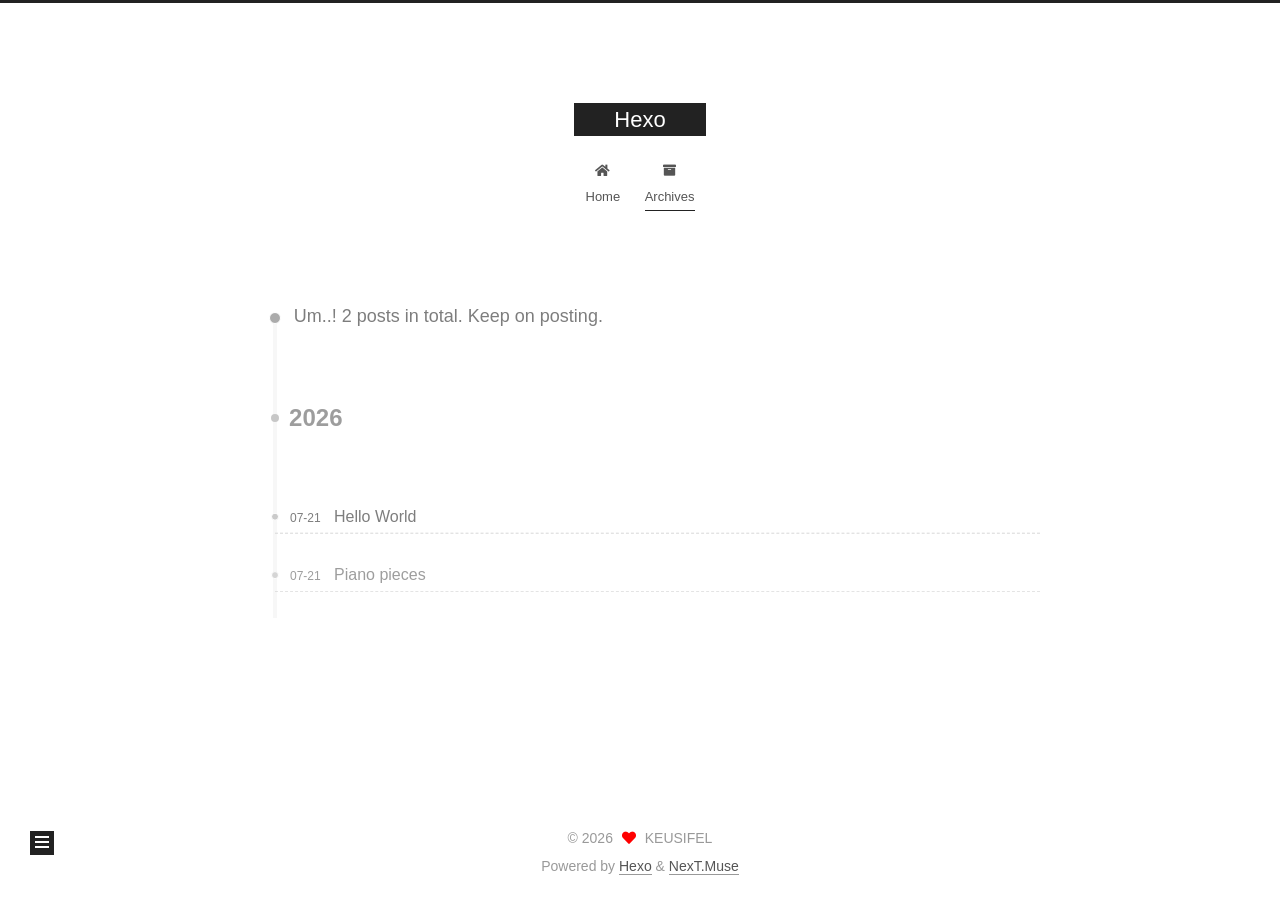
==== commit b98f8e0f: "Site updated: 2026-07-21 10:49:35" ====
--- a/archives/index.html
+++ b/archives/index.html
@@ -22,13 +22,13 @@
 
   <meta property="og:type" content="website">
 <meta property="og:title" content="Hexo">
-<meta property="og:url" content="http://keusifel.github.io/archives/index.html">
+<meta property="og:url" content="https://keusifel.github.io/archives/index.html">
 <meta property="og:site_name" content="Hexo">
 <meta property="og:locale" content="en_US">
 <meta property="article:author" content="KEUSIFEL">
 <meta name="twitter:card" content="summary">
 
-<link rel="canonical" href="http://keusifel.github.io/archives/">
+<link rel="canonical" href="https://keusifel.github.io/archives/">
 
 
 <script id="page-configurations">
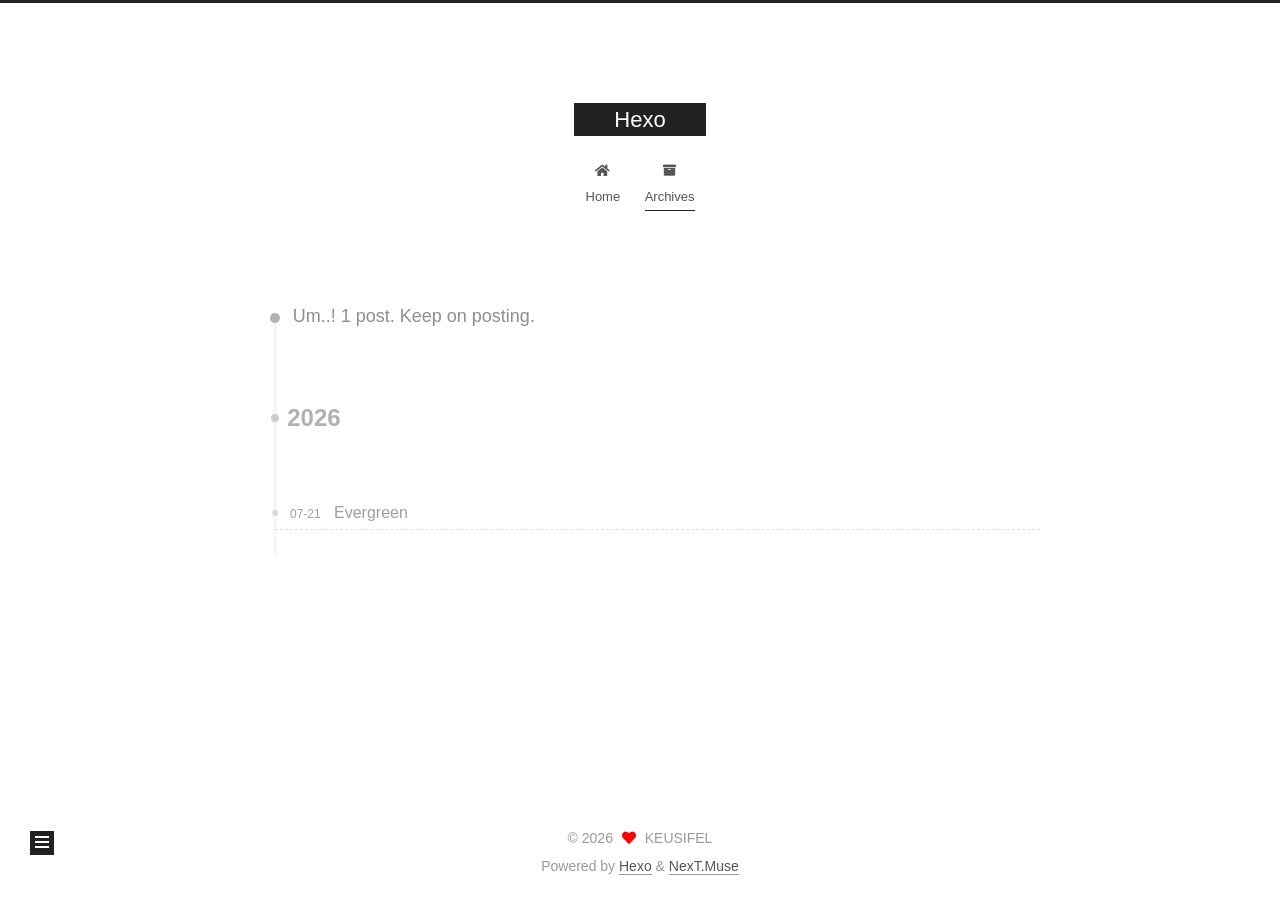
==== commit 6d9c610a: "Site updated: 2026-07-21 14:14:36" ====
--- a/archives/index.html
+++ b/archives/index.html
@@ -148,7 +148,7 @@
   <div class="post-block">
     <div class="posts-collapse">
       <div class="collection-title">
-        <span class="collection-header">Um..! 2 posts in total. Keep on posting.</span>
+        <span class="collection-header">Um..! 1 post. Keep on posting.</span>
       </div>
 
       
@@ -161,35 +161,15 @@
 
       <div class="post-meta">
         <time itemprop="dateCreated"
-              datetime="2026-07-21T09:53:45+08:00"
+              datetime="2026-07-21T14:11:40+08:00"
               content="2026-07-21">
           07-21
         </time>
       </div>
 
       <div class="post-title">
-          <a class="post-title-link" href="/2026/07/21/Hello-World/" itemprop="url">
-            <span itemprop="name">Hello World</span>
-          </a>
-      </div>
-
-    </header>
-  </article>
-
-  <article itemscope itemtype="http://schema.org/Article">
-    <header class="post-header">
-
-      <div class="post-meta">
-        <time itemprop="dateCreated"
-              datetime="2026-07-21T08:11:23+08:00"
-              content="2026-07-21">
-          07-21
-        </time>
-      </div>
-
-      <div class="post-title">
-          <a class="post-title-link" href="/2026/07/21/text1/" itemprop="url">
-            <span itemprop="name">Piano pieces</span>
+          <a class="post-title-link" href="/2026/07/21/Evergreen/" itemprop="url">
+            <span itemprop="name">Evergreen</span>
           </a>
       </div>
 
@@ -268,7 +248,7 @@
       <div class="site-state-item site-state-posts">
           <a href="/archives/">
         
-          <span class="site-state-item-count">2</span>
+          <span class="site-state-item-count">1</span>
           <span class="site-state-item-name">posts</span>
         </a>
       </div>
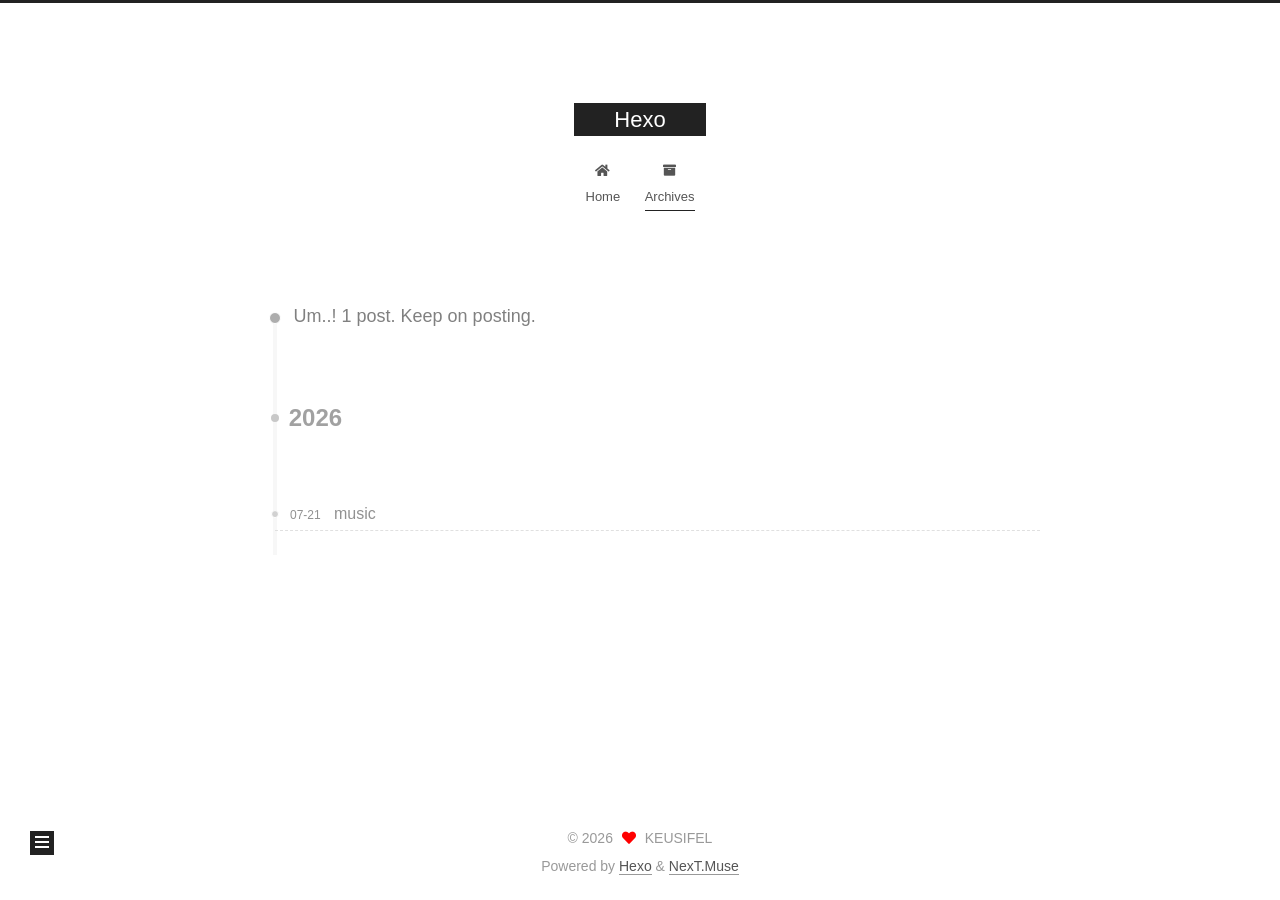
==== commit 77582050: "Site updated: 2026-07-21 14:16:44" ====
--- a/archives/index.html
+++ b/archives/index.html
@@ -161,15 +161,15 @@
 
       <div class="post-meta">
         <time itemprop="dateCreated"
-              datetime="2026-07-21T14:11:40+08:00"
+              datetime="2026-07-21T14:16:27+08:00"
               content="2026-07-21">
           07-21
         </time>
       </div>
 
       <div class="post-title">
-          <a class="post-title-link" href="/2026/07/21/Evergreen/" itemprop="url">
-            <span itemprop="name">Evergreen</span>
+          <a class="post-title-link" href="/2026/07/21/music/" itemprop="url">
+            <span itemprop="name">music</span>
           </a>
       </div>
 
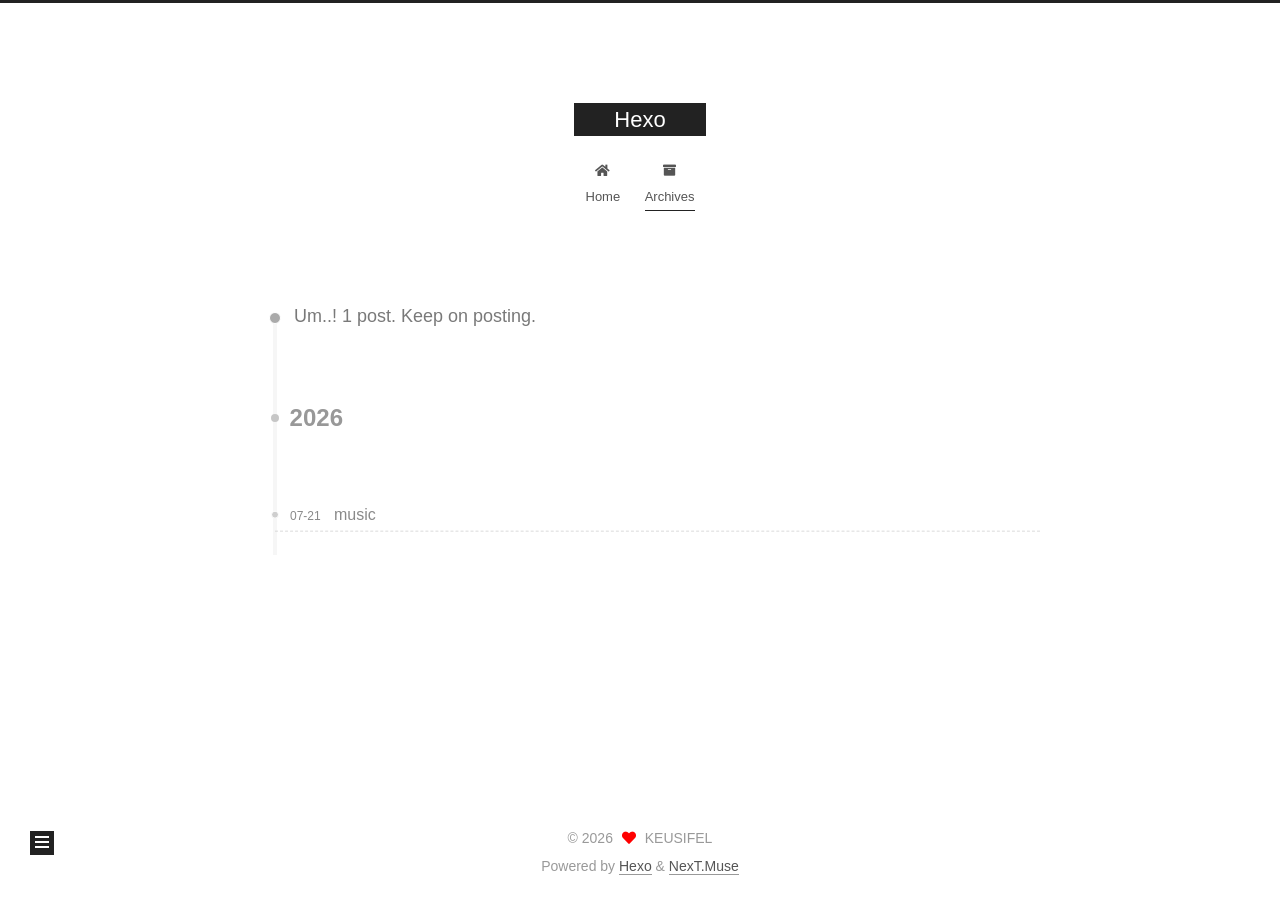
==== commit 0f6b764a: "Site updated: 2026-07-21 14:19:27" ====
--- a/archives/index.html
+++ b/archives/index.html
@@ -161,7 +161,7 @@
 
       <div class="post-meta">
         <time itemprop="dateCreated"
-              datetime="2026-07-21T14:16:27+08:00"
+              datetime="2026-07-21T14:18:46+08:00"
               content="2026-07-21">
           07-21
         </time>
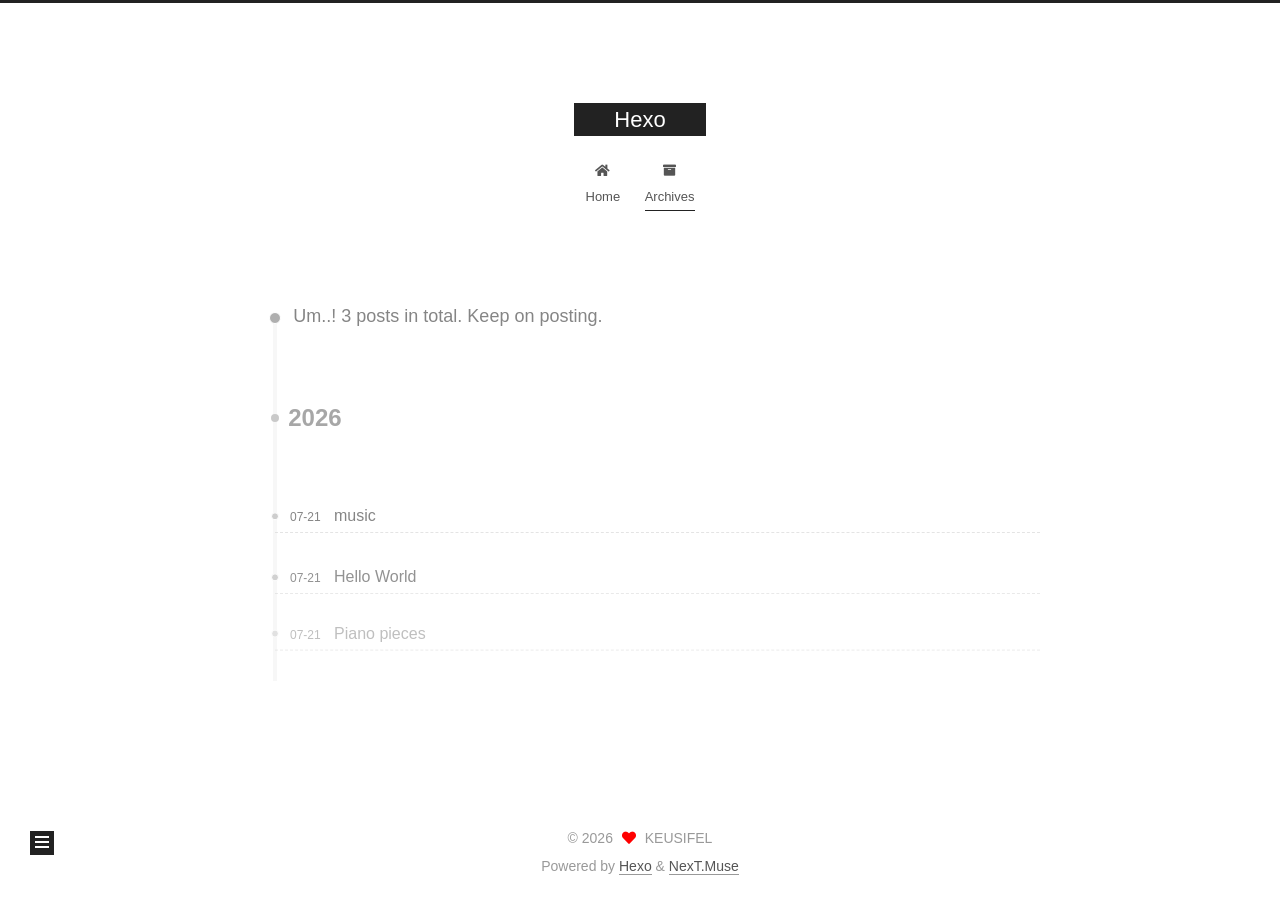
==== commit 25588d75: "Site updated: 2026-07-21 14:28:50" ====
--- a/archives/index.html
+++ b/archives/index.html
@@ -148,7 +148,7 @@
   <div class="post-block">
     <div class="posts-collapse">
       <div class="collection-title">
-        <span class="collection-header">Um..! 1 post. Keep on posting.</span>
+        <span class="collection-header">Um..! 3 posts in total. Keep on posting.</span>
       </div>
 
       
@@ -170,6 +170,46 @@
       <div class="post-title">
           <a class="post-title-link" href="/2026/07/21/music/" itemprop="url">
             <span itemprop="name">music</span>
+          </a>
+      </div>
+
+    </header>
+  </article>
+
+  <article itemscope itemtype="http://schema.org/Article">
+    <header class="post-header">
+
+      <div class="post-meta">
+        <time itemprop="dateCreated"
+              datetime="2026-07-21T09:53:45+08:00"
+              content="2026-07-21">
+          07-21
+        </time>
+      </div>
+
+      <div class="post-title">
+          <a class="post-title-link" href="/2026/07/21/Hello%20World/" itemprop="url">
+            <span itemprop="name">Hello World</span>
+          </a>
+      </div>
+
+    </header>
+  </article>
+
+  <article itemscope itemtype="http://schema.org/Article">
+    <header class="post-header">
+
+      <div class="post-meta">
+        <time itemprop="dateCreated"
+              datetime="2026-07-21T08:11:23+08:00"
+              content="2026-07-21">
+          07-21
+        </time>
+      </div>
+
+      <div class="post-title">
+          <a class="post-title-link" href="/2026/07/21/text1/" itemprop="url">
+            <span itemprop="name">Piano pieces</span>
           </a>
       </div>
 
@@ -248,7 +288,7 @@
       <div class="site-state-item site-state-posts">
           <a href="/archives/">
         
-          <span class="site-state-item-count">1</span>
+          <span class="site-state-item-count">3</span>
           <span class="site-state-item-name">posts</span>
         </a>
       </div>
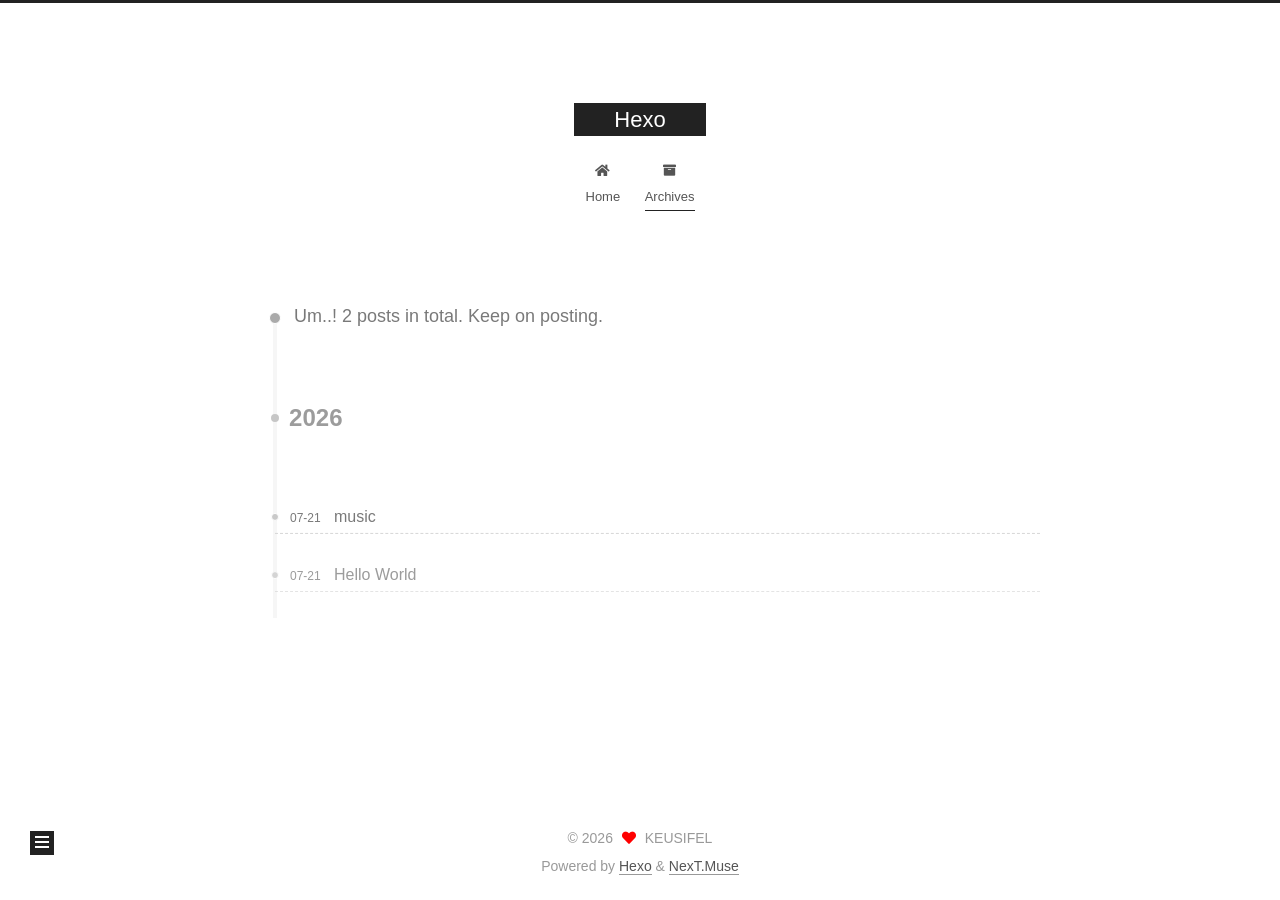
==== commit f347ead8: "Site updated: 2026-07-21 14:30:47" ====
--- a/archives/index.html
+++ b/archives/index.html
@@ -148,7 +148,7 @@
   <div class="post-block">
     <div class="posts-collapse">
       <div class="collection-title">
-        <span class="collection-header">Um..! 3 posts in total. Keep on posting.</span>
+        <span class="collection-header">Um..! 2 posts in total. Keep on posting.</span>
       </div>
 
       
@@ -168,7 +168,7 @@
       </div>
 
       <div class="post-title">
-          <a class="post-title-link" href="/2026/07/21/music/" itemprop="url">
+          <a class="post-title-link" href="/2026/07/21/Music/" itemprop="url">
             <span itemprop="name">music</span>
           </a>
       </div>
@@ -190,26 +190,6 @@
       <div class="post-title">
           <a class="post-title-link" href="/2026/07/21/Hello%20World/" itemprop="url">
             <span itemprop="name">Hello World</span>
-          </a>
-      </div>
-
-    </header>
-  </article>
-
-  <article itemscope itemtype="http://schema.org/Article">
-    <header class="post-header">
-
-      <div class="post-meta">
-        <time itemprop="dateCreated"
-              datetime="2026-07-21T08:11:23+08:00"
-              content="2026-07-21">
-          07-21
-        </time>
-      </div>
-
-      <div class="post-title">
-          <a class="post-title-link" href="/2026/07/21/text1/" itemprop="url">
-            <span itemprop="name">Piano pieces</span>
           </a>
       </div>
 
@@ -288,7 +268,7 @@
       <div class="site-state-item site-state-posts">
           <a href="/archives/">
         
-          <span class="site-state-item-count">3</span>
+          <span class="site-state-item-count">2</span>
           <span class="site-state-item-name">posts</span>
         </a>
       </div>
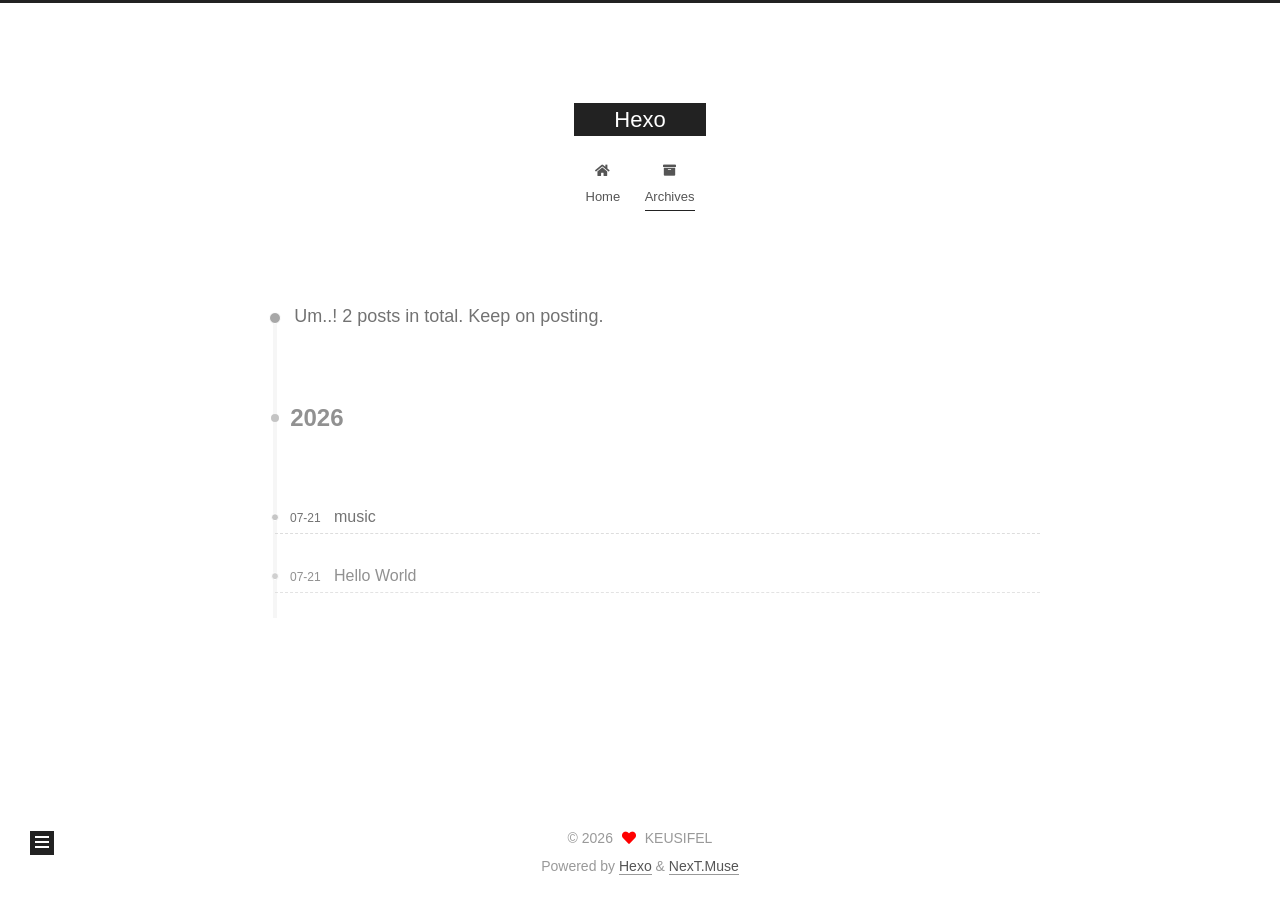
==== commit c1b8a966: "Site updated: 2026-07-21 14:35:35" ====
--- a/archives/index.html
+++ b/archives/index.html
@@ -161,14 +161,14 @@
 
       <div class="post-meta">
         <time itemprop="dateCreated"
-              datetime="2026-07-21T14:18:46+08:00"
+              datetime="2026-07-21T14:34:41+08:00"
               content="2026-07-21">
           07-21
         </time>
       </div>
 
       <div class="post-title">
-          <a class="post-title-link" href="/2026/07/21/Music/" itemprop="url">
+          <a class="post-title-link" href="/2026/07/21/music/" itemprop="url">
             <span itemprop="name">music</span>
           </a>
       </div>
